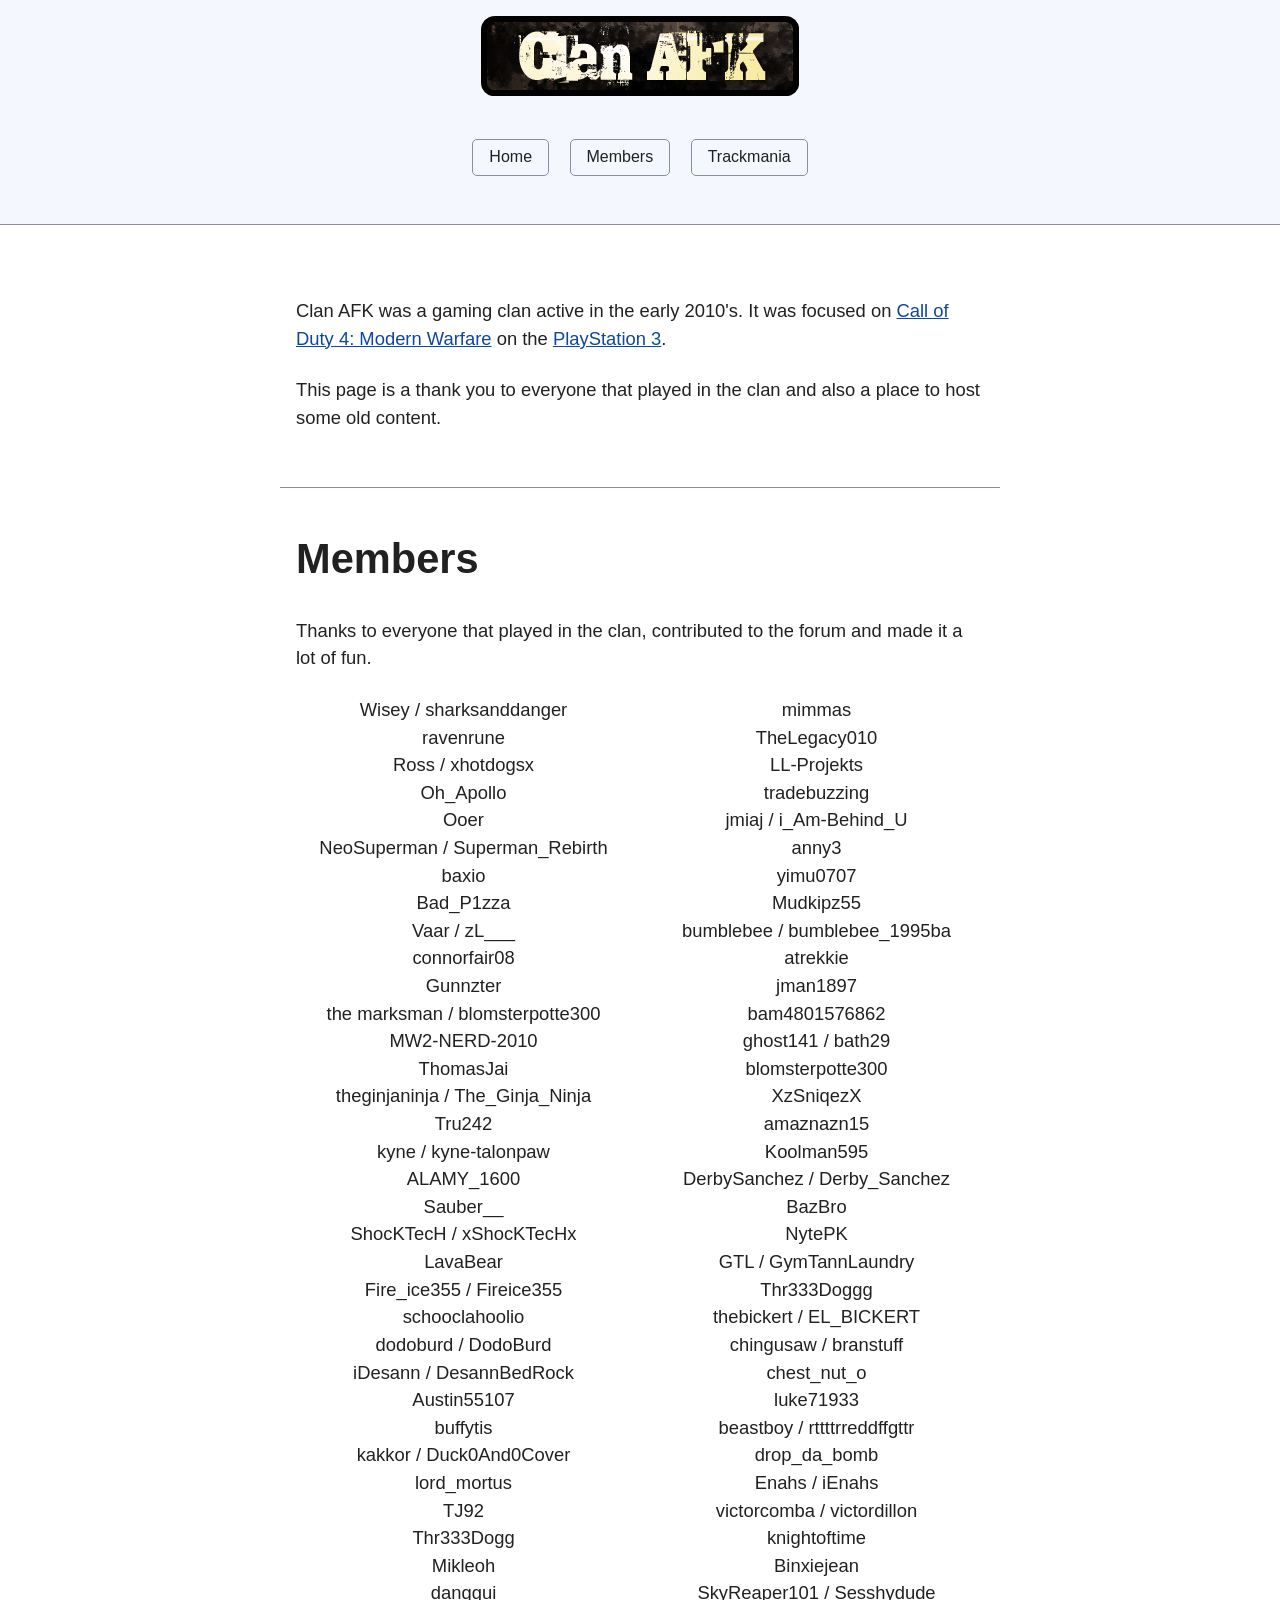
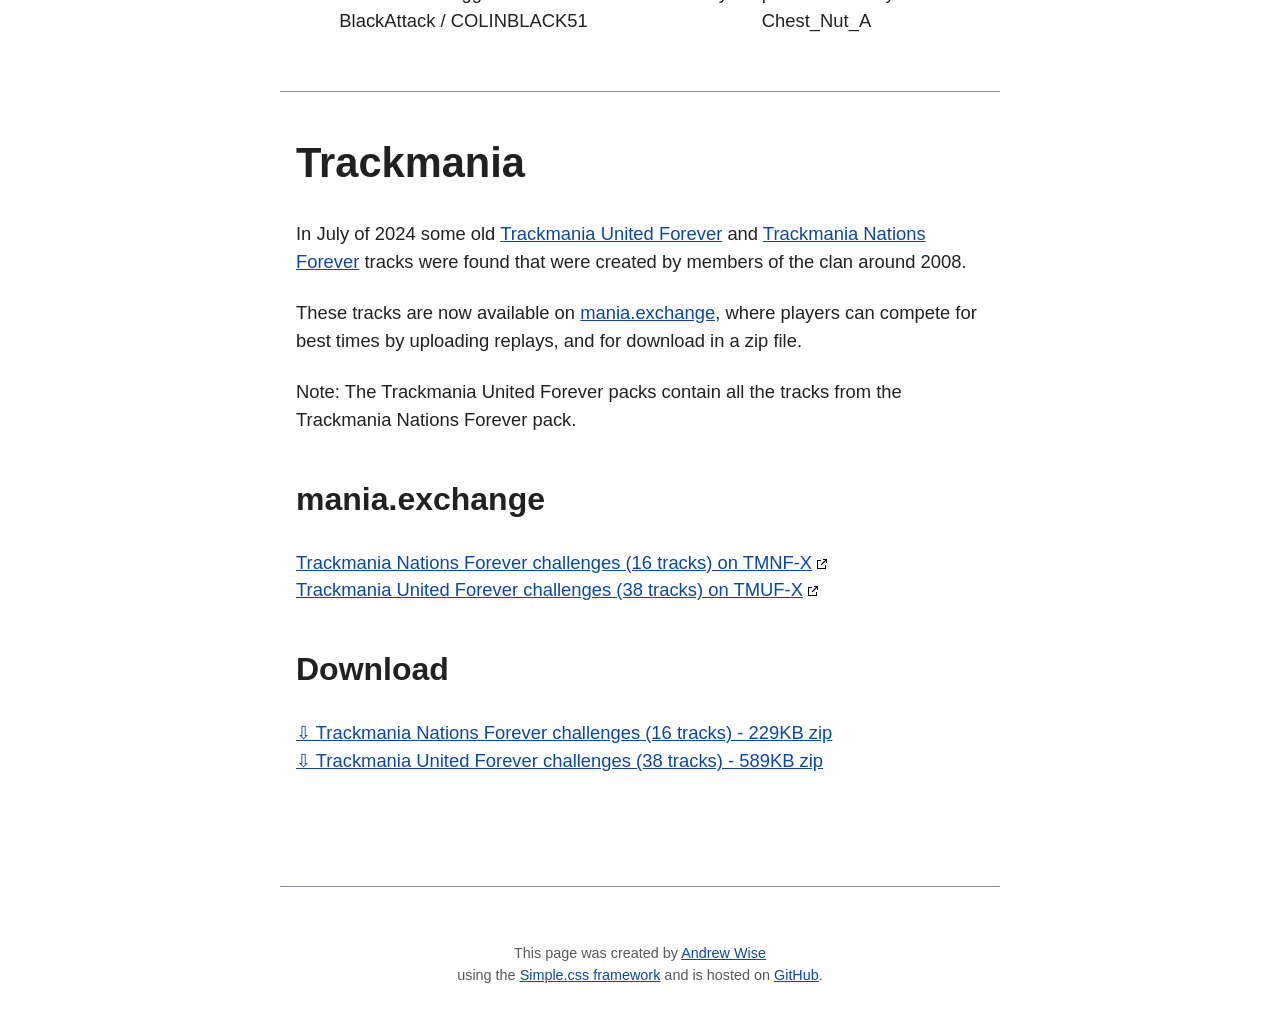
==== index.html @ a9964e9d "Initial commit" ====
<!DOCTYPE html>
<html lang="en">
<head>
  <title>Clan AFK</title>
  <link rel="stylesheet" type="text/css" href="simple.min.css">
  <link rel="icon" type="image/x-icon" href="favicon.ico">
  <style>
    a[target="_blank"]::after {
      content: url([data-uri]);
      margin: 0 3px 0 5px;
    }
  </style>
  <!-- Google tag (gtag.js) -->
  <script async src="https://www.googletagmanager.com/gtag/js?id=G-S73G0G4PP8"></script>
  <script>
    window.dataLayer = window.dataLayer || [];
    function gtag(){dataLayer.push(arguments);}
    gtag('js', new Date());

    gtag('config', 'G-S73G0G4PP8');
  </script>
</head>
<body>
  <header>
    <h1>
      <img src="assets/afkclan_banner-logo.png" alt="Clan AFK">
    </h1>
    <nav>
      <a href="#">Home</a>
      <a href="#members">Members</a>
      <a href="#trackmania">Trackmania</a>
    </nav>
  </header>
  <main>
    <section>
      <p>Clan AFK was a gaming clan active in the early 2010's. It was focused on <a href="https://en.wikipedia.org/wiki/Call_of_Duty_4:_Modern_Warfare">Call of Duty 4: Modern Warfare</a> on the <a href="https://en.wikipedia.org/wiki/PlayStation_3">PlayStation 3</a>.</p>
      <p>This page is a thank you to everyone that played in the clan and also a place to host some old content.</p>
    </section>
    <section id="members">
      <h2>Members</h2>
      <p>Thanks to everyone that played in the clan, contributed to the forum and made it a lot of fun.</p>
      <!-- This list is created from all users with at least one post on the forum. -->
      <p style="text-align: center; column-count: 2;">Wisey / sharksanddanger<br>
        ravenrune<br>
        Ross / xhotdogsx<br>
        Oh_Apollo<br>
        Ooer<br>
        NeoSuperman / Superman_Rebirth<br>
        baxio<br>
        Bad_P1zza<br>
        Vaar / zL___<br>
        connorfair08<br>
        Gunnzter<br>
        the marksman / blomsterpotte300<br>
        MW2-NERD-2010<br>
        ThomasJai<br>
        theginjaninja / The_Ginja_Ninja<br>
        Tru242<br>
        kyne / kyne-talonpaw<br>
        ALAMY_1600<br>
        Sauber__<br>
        ShocKTecH / xShocKTecHx<br>
        LavaBear<br>
        Fire_ice355 / Fireice355<br>
        schooclahoolio<br>
        dodoburd / DodoBurd<br>
        iDesann / DesannBedRock<br>
        Austin55107<br>
        buffytis<br>
        kakkor / Duck0And0Cover<br>
        lord_mortus<br>
        TJ92<br>
        Thr333Dogg<br>
        Mikleoh<br>
        danggui<br>
        BlackAttack / COLINBLACK51<br>
        mimmas<br>
        TheLegacy010<br>
        LL-Projekts<br>
        tradebuzzing<br>
        jmiaj / i_Am-Behind_U<br>
        anny3<br>
        yimu0707<br>
        Mudkipz55<br>
        bumblebee / bumblebee_1995ba
        atrekkie<br>
        jman1897<br>
        bam4801576862<br>
        ghost141 / bath29<br>
        blomsterpotte300<br>
        XzSniqezX<br>
        amaznazn15<br>
        Koolman595<br>
        DerbySanchez / Derby_Sanchez<br>
        BazBro<br>
        NytePK<br>
        GTL / GymTannLaundry<br>
        Thr333Doggg<br>
        thebickert / EL_BICKERT<br>
        chingusaw / branstuff<br>
        chest_nut_o<br>
        luke71933<br>
        beastboy / rttttrreddffgttr<br>
        drop_da_bomb<br>
        Enahs / iEnahs<br>
        victorcomba / victordillon<br>
        knightoftime<br>
        Binxiejean<br>
        SkyReaper101 / Sesshydude<br>
        Chest_Nut_A</p>
    </section>
    <section id="trackmania">
      <h2>Trackmania</h2>
      <p>In July of 2024 some old <a href="https://store.steampowered.com/app/7200/Trackmania_United_Forever/">Trackmania United Forever</a> and <a href="https://store.steampowered.com/app/7200/Trackmania_United_Forever/">Trackmania Nations Forever</a> tracks were found that were created by members of the clan around 2008.</p>
      <p>These tracks are now available on <a href="https://mania.exchange/">mania.exchange</a>, where players can compete for best times by uploading replays, and for download in a zip file.</p>
      <p>Note: The Trackmania United Forever packs contain all the tracks from the Trackmania Nations Forever pack.</p>
      <h3>mania.exchange</h3>
      <p>
        <a href="https://tmnf.exchange/trackpackshow/11627598" target="_blank">Trackmania Nations Forever challenges (16 tracks) on TMNF-X</a><br>
        <a href="https://tmuf.exchange/trackpackshow/6763976" target="_blank">Trackmania United Forever challenges (38 tracks) on TMUF-X</a>
      </p>
      <h3>Download</h3>
      <p>
        <a href="downloads/tmnf-2008-challenges.zip">⇩ Trackmania Nations Forever challenges (16 tracks) - 229KB zip</a><br>
        <a href="downloads/tmuf-2008-challenges.zip">⇩ Trackmania United Forever challenges (38 tracks) - 589KB zip</a>
      </p>
    </section>
  </main>
  <footer>
    <p>This page was created by <a href="https://andrewwise.co.uk">Andrew Wise</a><br> using the <a href="https://simplecss.org/">Simple.css framework</a> and is hosted on <a href="https://github.com/andrewwise/clan-afk">GitHub</a>.</p>
  </footer>
</html>
---- simple.min.css ----
:root,::backdrop{--sans-font:-apple-system,BlinkMacSystemFont,"Avenir Next",Avenir,"Nimbus Sans L",Roboto,"Noto Sans","Segoe UI",Arial,Helvetica,"Helvetica Neue",sans-serif;--mono-font:Consolas,Menlo,Monaco,"Andale Mono","Ubuntu Mono",monospace;--standard-border-radius:5px;--bg:#fff;--accent-bg:#f5f7ff;--text:#212121;--text-light:#585858;--border:#898ea4;--accent:#0d47a1;--accent-hover:#1266e2;--accent-text:var(--bg);--code:#d81b60;--preformatted:#444;--marked:#fd3;--disabled:#efefef}@media (prefers-color-scheme:dark){:root,::backdrop{color-scheme:dark;--bg:#212121;--accent-bg:#2b2b2b;--text:#dcdcdc;--text-light:#ababab;--accent:#ffb300;--accent-hover:#ffe099;--accent-text:var(--bg);--code:#f06292;--preformatted:#ccc;--disabled:#111}img,video{opacity:.8}}*,:before,:after{box-sizing:border-box}textarea,select,input,progress{-webkit-appearance:none;-moz-appearance:none;appearance:none}html{font-family:var(--sans-font);scroll-behavior:smooth}body{color:var(--text);background-color:var(--bg);grid-template-columns:1fr min(45rem,90%) 1fr;margin:0;font-size:1.15rem;line-height:1.5;display:grid}body>*{grid-column:2}body>header{background-color:var(--accent-bg);border-bottom:1px solid var(--border);text-align:center;grid-column:1/-1;padding:0 .5rem 2rem}body>header>:only-child{margin-block-start:2rem}body>header h1{max-width:1200px;margin:1rem auto}body>header p{max-width:40rem;margin:1rem auto}main{padding-top:1.5rem}body>footer{color:var(--text-light);text-align:center;border-top:1px solid var(--border);margin-top:4rem;padding:2rem 1rem 1.5rem;font-size:.9rem}h1{font-size:3rem}h2{margin-top:3rem;font-size:2.6rem}h3{margin-top:3rem;font-size:2rem}h4{font-size:1.44rem}h5{font-size:1.15rem}h6{font-size:.96rem}p{margin:1.5rem 0}p,h1,h2,h3,h4,h5,h6{overflow-wrap:break-word}h1,h2,h3{line-height:1.1}@media only screen and (width<=720px){h1{font-size:2.5rem}h2{font-size:2.1rem}h3{font-size:1.75rem}h4{font-size:1.25rem}}a,a:visited{color:var(--accent)}a:hover{text-decoration:none}button,.button,a.button,input[type=submit],input[type=reset],input[type=button],label[type=button]{border:1px solid var(--accent);background-color:var(--accent);color:var(--accent-text);padding:.5rem .9rem;line-height:normal;text-decoration:none}.button[aria-disabled=true],input:disabled,textarea:disabled,select:disabled,button[disabled]{cursor:not-allowed;background-color:var(--disabled);border-color:var(--disabled);color:var(--text-light)}input[type=range]{padding:0}abbr[title]{cursor:help;text-decoration-line:underline;text-decoration-style:dotted}button:enabled:hover,.button:not([aria-disabled=true]):hover,input[type=submit]:enabled:hover,input[type=reset]:enabled:hover,input[type=button]:enabled:hover,label[type=button]:hover{background-color:var(--accent-hover);border-color:var(--accent-hover);cursor:pointer}.button:focus-visible,button:focus-visible:where(:enabled),input:enabled:focus-visible:where([type=submit],[type=reset],[type=button]){outline:2px solid var(--accent);outline-offset:1px}header>nav{padding:1rem 0 0;font-size:1rem;line-height:2}header>nav ul,header>nav ol{flex-flow:wrap;place-content:space-around center;align-items:center;margin:0;padding:0;list-style-type:none;display:flex}header>nav ul li,header>nav ol li{display:inline-block}header>nav a,header>nav a:visited{border:1px solid var(--border);border-radius:var(--standard-border-radius);color:var(--text);margin:0 .5rem 1rem;padding:.1rem 1rem;text-decoration:none;display:inline-block}header>nav a:hover,header>nav a.current,header>nav a[aria-current=page]{border-color:var(--accent);color:var(--accent);cursor:pointer}@media only screen and (width<=720px){header>nav a{border:none;padding:0;line-height:1;text-decoration:underline}}aside,details,pre,progress{background-color:var(--accent-bg);border:1px solid var(--border);border-radius:var(--standard-border-radius);margin-bottom:1rem}aside{float:right;width:30%;margin-inline-start:15px;padding:0 15px;font-size:1rem}[dir=rtl] aside{float:left}@media only screen and (width<=720px){aside{float:none;width:100%;margin-inline-start:0}}article,fieldset,dialog{border:1px solid var(--border);border-radius:var(--standard-border-radius);margin-bottom:1rem;padding:1rem}article h2:first-child,section h2:first-child,article h3:first-child,section h3:first-child{margin-top:1rem}section{border-top:1px solid var(--border);border-bottom:1px solid var(--border);margin:3rem 0;padding:2rem 1rem}section+section,section:first-child{border-top:0;padding-top:0}section+section{margin-top:0}section:last-child{border-bottom:0;padding-bottom:0}details{padding:.7rem 1rem}summary{cursor:pointer;word-break:break-all;margin:-.7rem -1rem;padding:.7rem 1rem;font-weight:700}details[open]>summary+*{margin-top:0}details[open]>summary{margin-bottom:.5rem}details[open]>:last-child{margin-bottom:0}table{border-collapse:collapse;margin:1.5rem 0}figure>table{width:max-content;margin:0}td,th{border:1px solid var(--border);text-align:start;padding:.5rem}th{background-color:var(--accent-bg);font-weight:700}tr:nth-child(2n){background-color:var(--accent-bg)}table caption{margin-bottom:.5rem;font-weight:700}textarea,select,input,button,.button{font-size:inherit;border-radius:var(--standard-border-radius);box-shadow:none;max-width:100%;margin-bottom:.5rem;padding:.5rem;font-family:inherit;display:inline-block}textarea,select,input{color:var(--text);background-color:var(--bg);border:1px solid var(--border)}label{display:block}textarea:not([cols]){width:100%}select:not([multiple]){background-image:linear-gradient(45deg,transparent 49%,var(--text)51%),linear-gradient(135deg,var(--text)51%,transparent 49%);background-position:calc(100% - 15px),calc(100% - 10px);background-repeat:no-repeat;background-size:5px 5px,5px 5px;padding-inline-end:25px}[dir=rtl] select:not([multiple]){background-position:10px,15px}input[type=checkbox],input[type=radio]{vertical-align:middle;width:min-content;position:relative}input[type=checkbox]+label,input[type=radio]+label{display:inline-block}input[type=radio]{border-radius:100%}input[type=checkbox]:checked,input[type=radio]:checked{background-color:var(--accent)}input[type=checkbox]:checked:after{content:" ";border-right:solid var(--bg).08em;border-bottom:solid var(--bg).08em;background-color:#0000;border-radius:0;width:.18em;height:.32em;font-size:1.8em;position:absolute;top:.05em;left:.17em;transform:rotate(45deg)}input[type=radio]:checked:after{content:" ";background-color:var(--bg);border-radius:100%;width:.25em;height:.25em;font-size:32px;position:absolute;top:.125em;left:.125em}@media only screen and (width<=720px){textarea,select,input{width:100%}}input[type=color]{height:2.5rem;padding:.2rem}input[type=file]{border:0}hr{background:var(--border);border:none;height:1px;margin:1rem auto}mark{border-radius:var(--standard-border-radius);background-color:var(--marked);color:#000;padding:2px 5px}mark a{color:#0d47a1}img,video{border-radius:var(--standard-border-radius);max-width:100%;height:auto}figure{margin:0;display:block;overflow-x:auto}figure>img,figure>picture>img{margin-inline:auto;display:block}figcaption{text-align:center;color:var(--text-light);margin-block:1rem;font-size:.9rem}blockquote{border-inline-start:.35rem solid var(--accent);color:var(--text-light);margin-block:2rem;margin-inline:2rem 0;padding:.4rem .8rem;font-style:italic}cite{color:var(--text-light);font-size:.9rem;font-style:normal}dt{color:var(--text-light)}code,pre,pre span,kbd,samp{font-family:var(--mono-font);color:var(--code)}kbd{color:var(--preformatted);border:1px solid var(--preformatted);border-bottom:3px solid var(--preformatted);border-radius:var(--standard-border-radius);padding:.1rem .4rem}pre{color:var(--preformatted);max-width:100%;padding:1rem 1.4rem;overflow:auto}pre code{color:var(--preformatted);background:0 0;margin:0;padding:0}progress{width:100%}progress:indeterminate{background-color:var(--accent-bg)}progress::-webkit-progress-bar{border-radius:var(--standard-border-radius);background-color:var(--accent-bg)}progress::-webkit-progress-value{border-radius:var(--standard-border-radius);background-color:var(--accent)}progress::-moz-progress-bar{border-radius:var(--standard-border-radius);background-color:var(--accent);transition-property:width;transition-duration:.3s}progress:indeterminate::-moz-progress-bar{background-color:var(--accent-bg)}dialog{max-width:40rem;margin:auto}dialog::backdrop{background-color:var(--bg);opacity:.8}@media only screen and (width<=720px){dialog{max-width:100%;margin:auto 1em}}sup,sub{vertical-align:baseline;position:relative}sup{top:-.4em}sub{top:.3em}.notice{background:var(--accent-bg);border:2px solid var(--border);border-radius:var(--standard-border-radius);margin:2rem 0;padding:1.5rem}
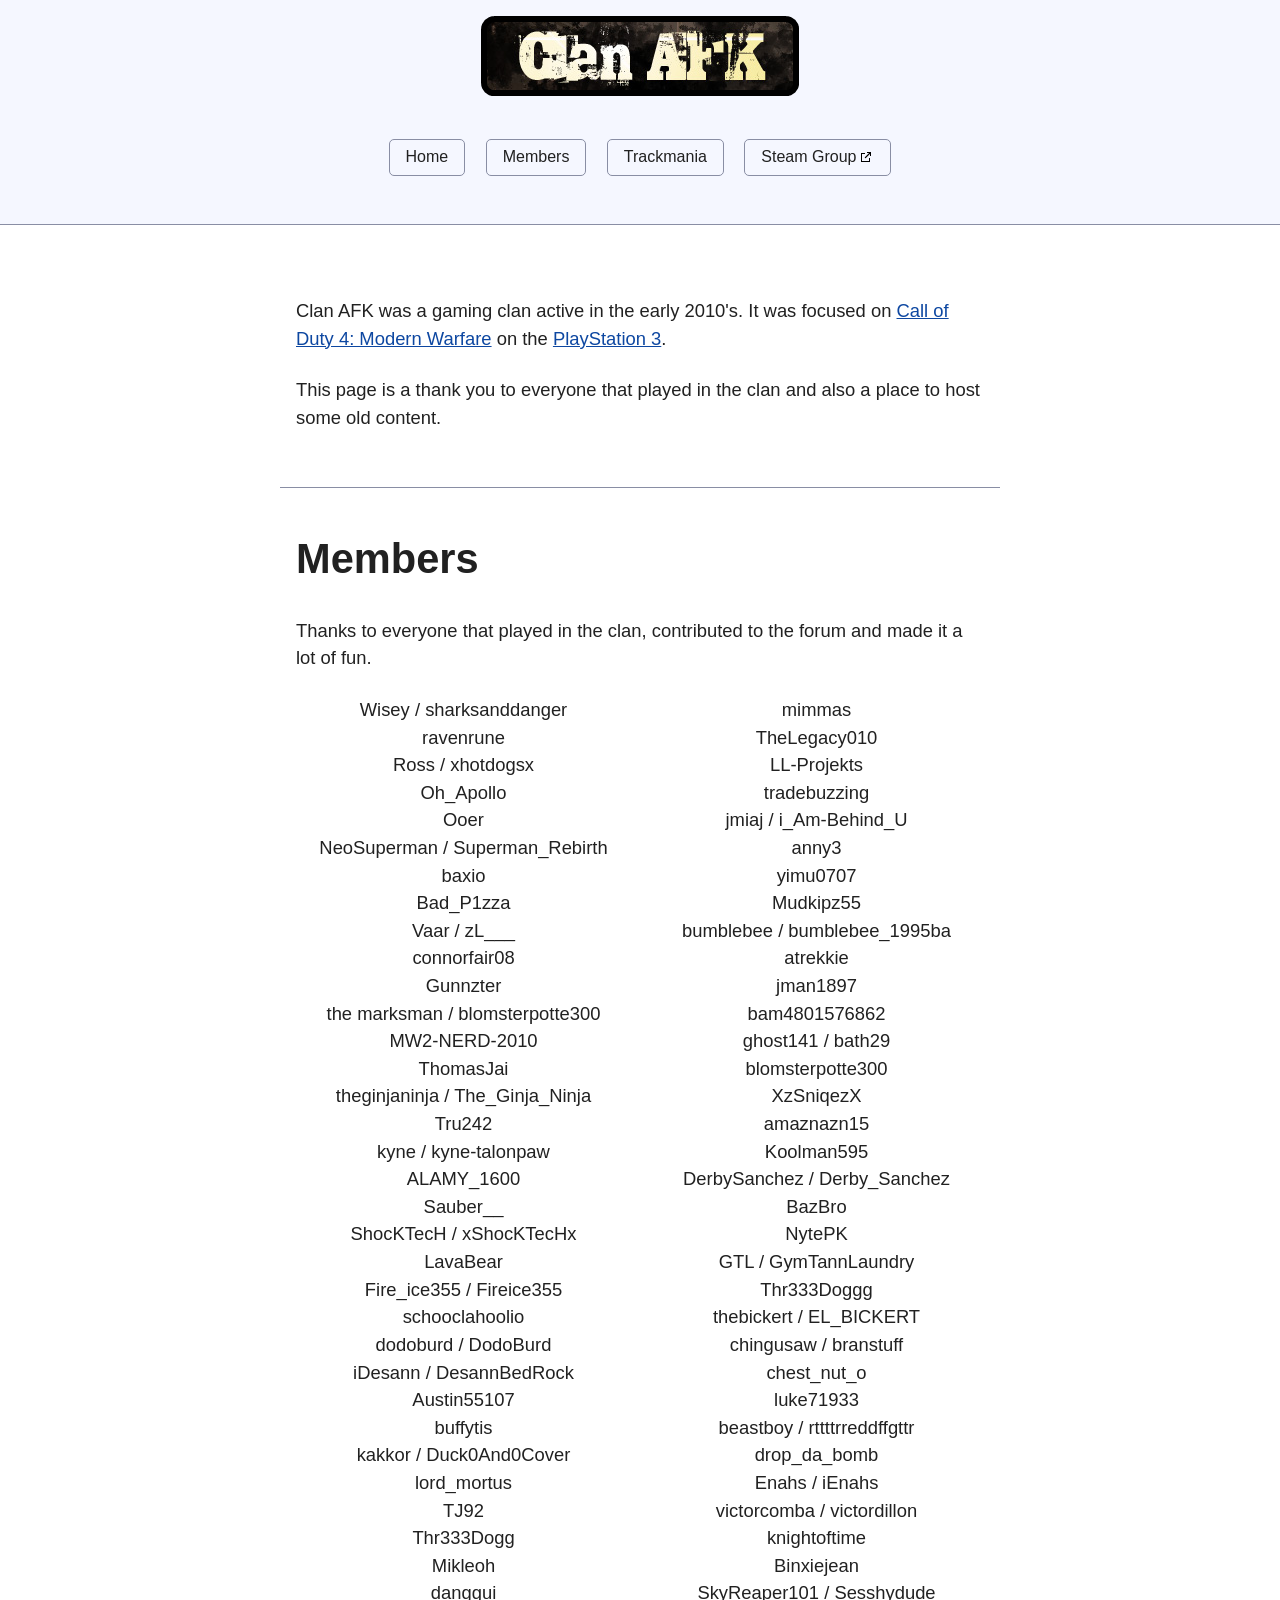
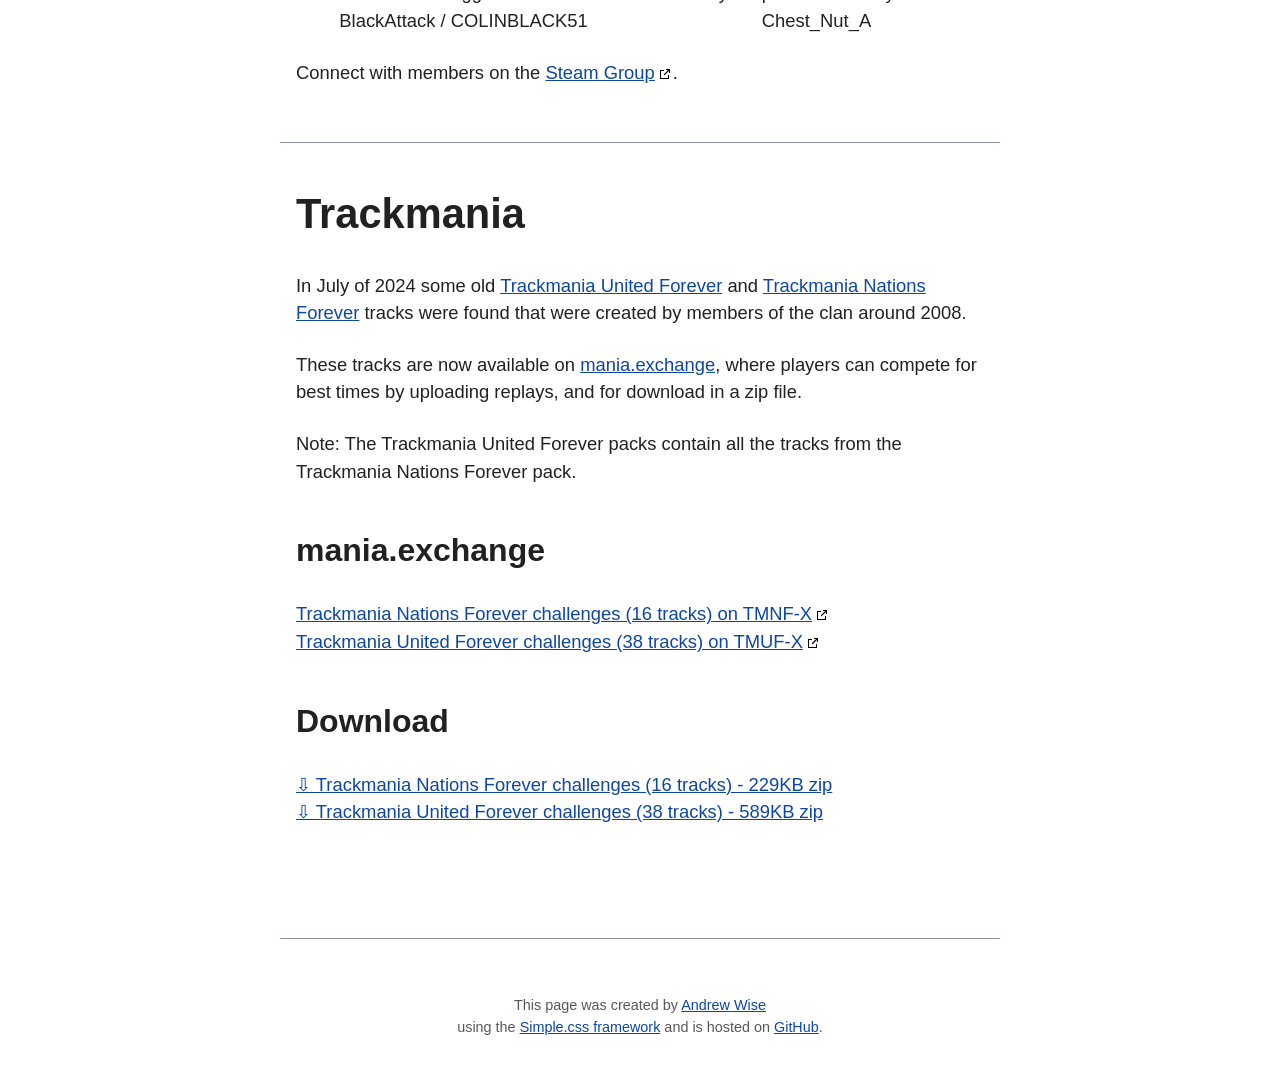
==== commit 01123217: "Steam Group link added" ====
--- a/index.html
+++ b/index.html
@@ -29,6 +29,7 @@
       <a href="#">Home</a>
       <a href="#members">Members</a>
       <a href="#trackmania">Trackmania</a>
+      <a href="https://steamcommunity.com/groups/clan-afk-com" target="_blank">Steam Group</a>
     </nav>
   </header>
   <main>
@@ -108,6 +109,7 @@
         Binxiejean<br>
         SkyReaper101 / Sesshydude<br>
         Chest_Nut_A</p>
+      <p>Connect with members on the <a href="https://steamcommunity.com/groups/clan-afk-com" target="_blank">Steam Group</a>.</p>
     </section>
     <section id="trackmania">
       <h2>Trackmania</h2>
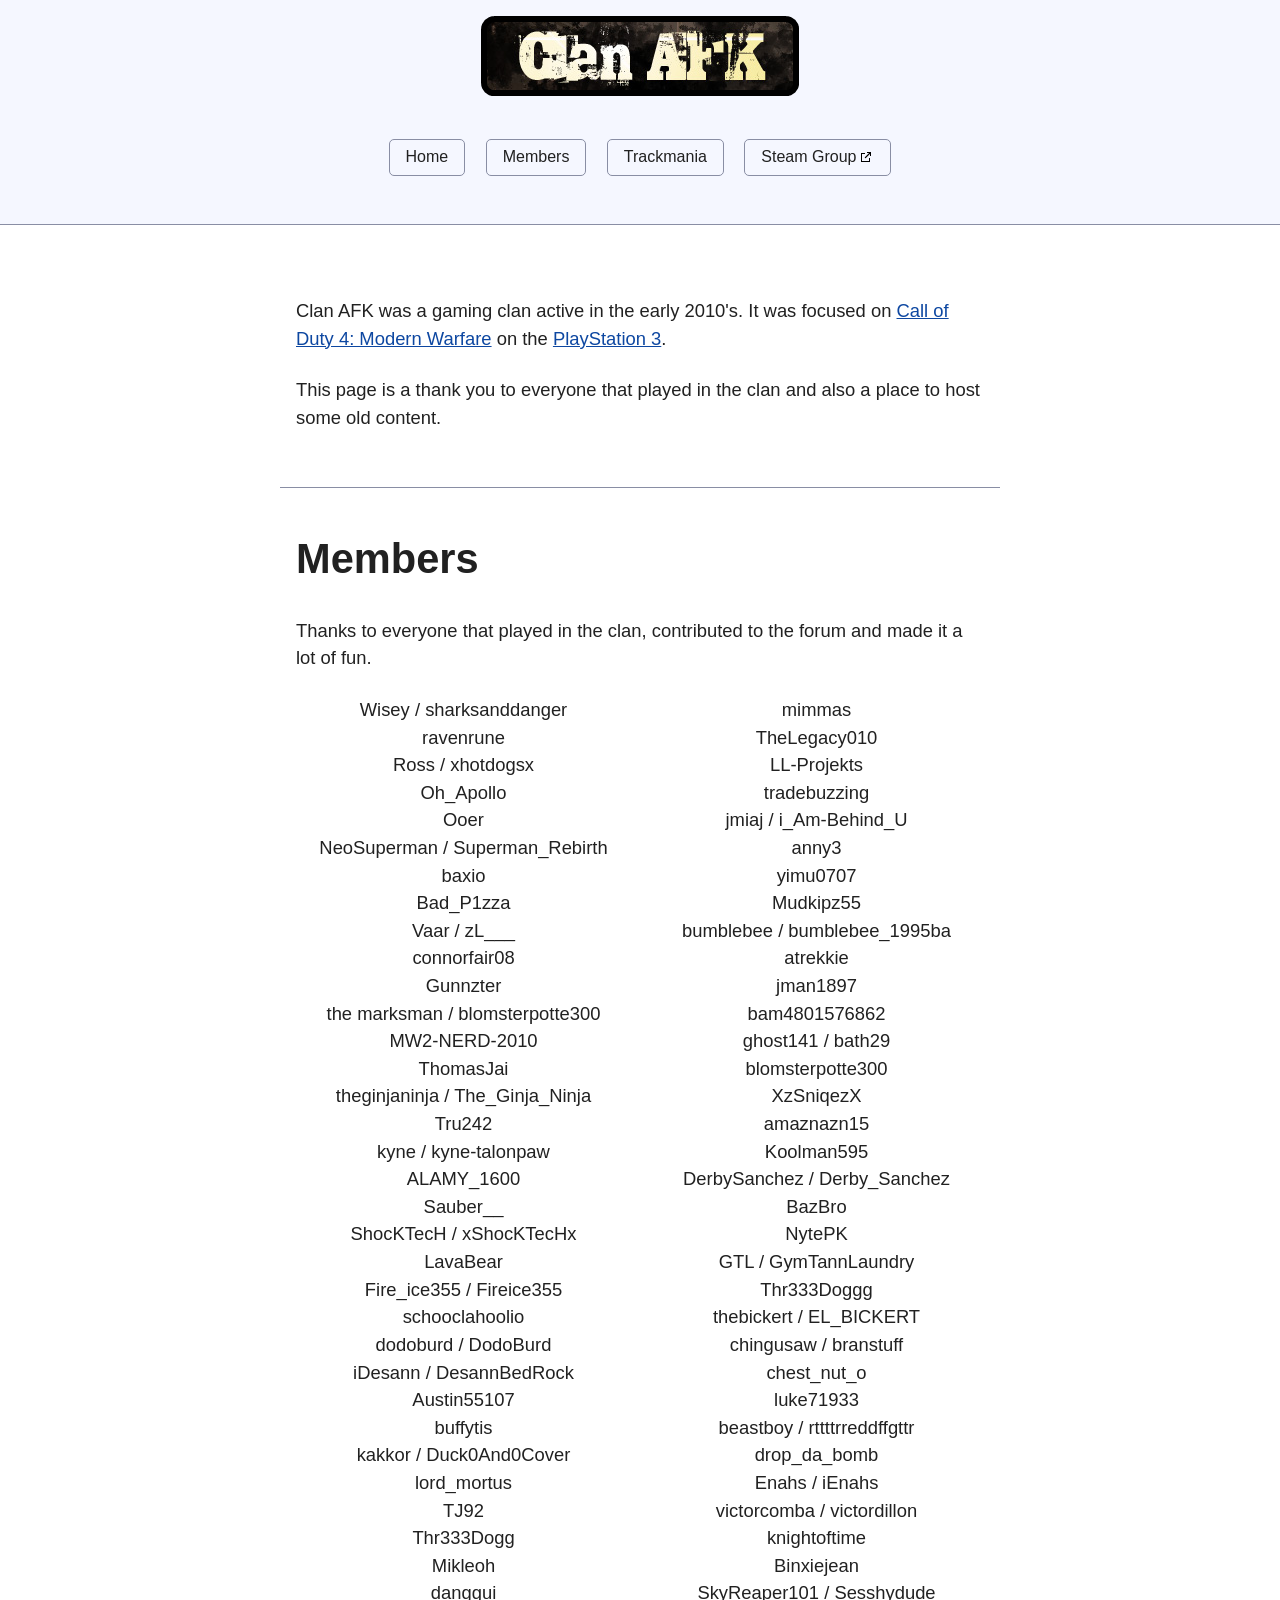
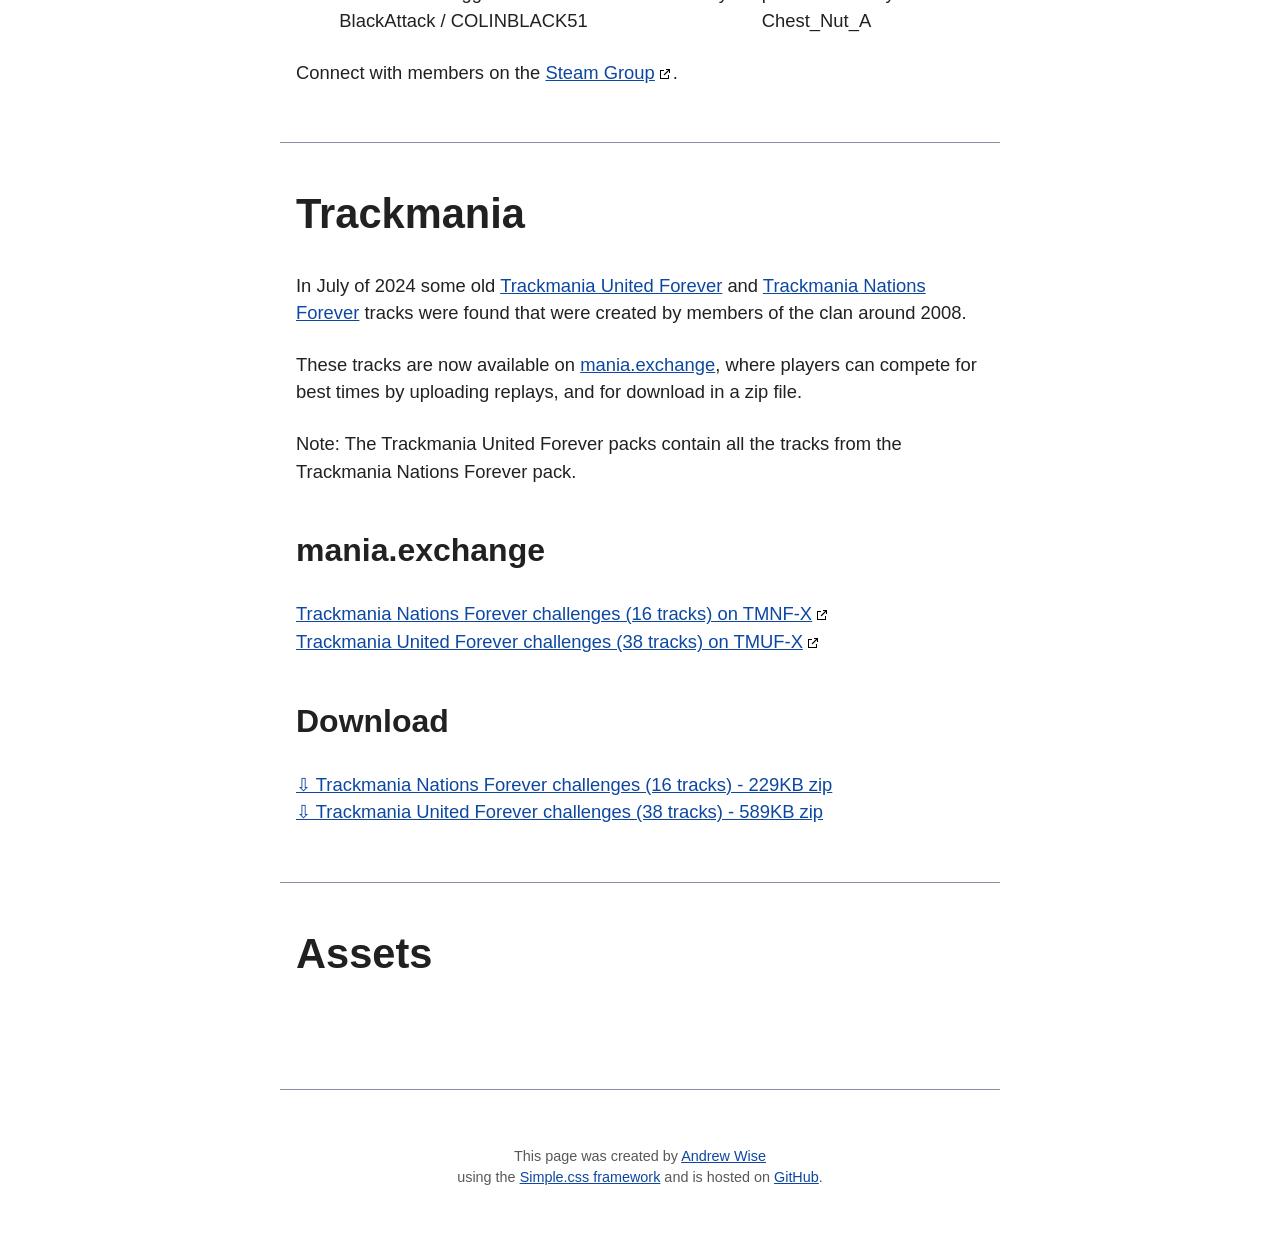
==== commit d64f1678: "Assets and asset list added" ====
--- a/index.html
+++ b/index.html
@@ -127,6 +127,25 @@
         <a href="downloads/tmuf-2008-challenges.zip">⇩ Trackmania United Forever challenges (38 tracks) - 589KB zip</a>
       </p>
     </section>
+    <section id="assets">
+      <h2>Assets</h2>
+      <div id="asset-list"></div>
+      <script>
+        /* Fetch assets from GitHub API and display in a list. Source: https://stackoverflow.com/a/53218452 */
+        (async () => {
+          const response = await fetch('https://api.github.com/repos/andrewwise/clan-afk/contents/assets/');
+          const data = await response.json();
+          let htmlString = '<ul>';
+          
+          for (let file of data) {
+            htmlString += `<li><a href="${file.path}" target="_blank">${file.name}</a></li>`;
+          }
+  
+          htmlString += '</ul>';
+          document.getElementById('asset-list').innerHTML = htmlString;
+        })()
+      </script>
+    </section>
   </main>
   <footer>
     <p>This page was created by <a href="https://andrewwise.co.uk">Andrew Wise</a><br> using the <a href="https://simplecss.org/">Simple.css framework</a> and is hosted on <a href="https://github.com/andrewwise/clan-afk">GitHub</a>.</p>
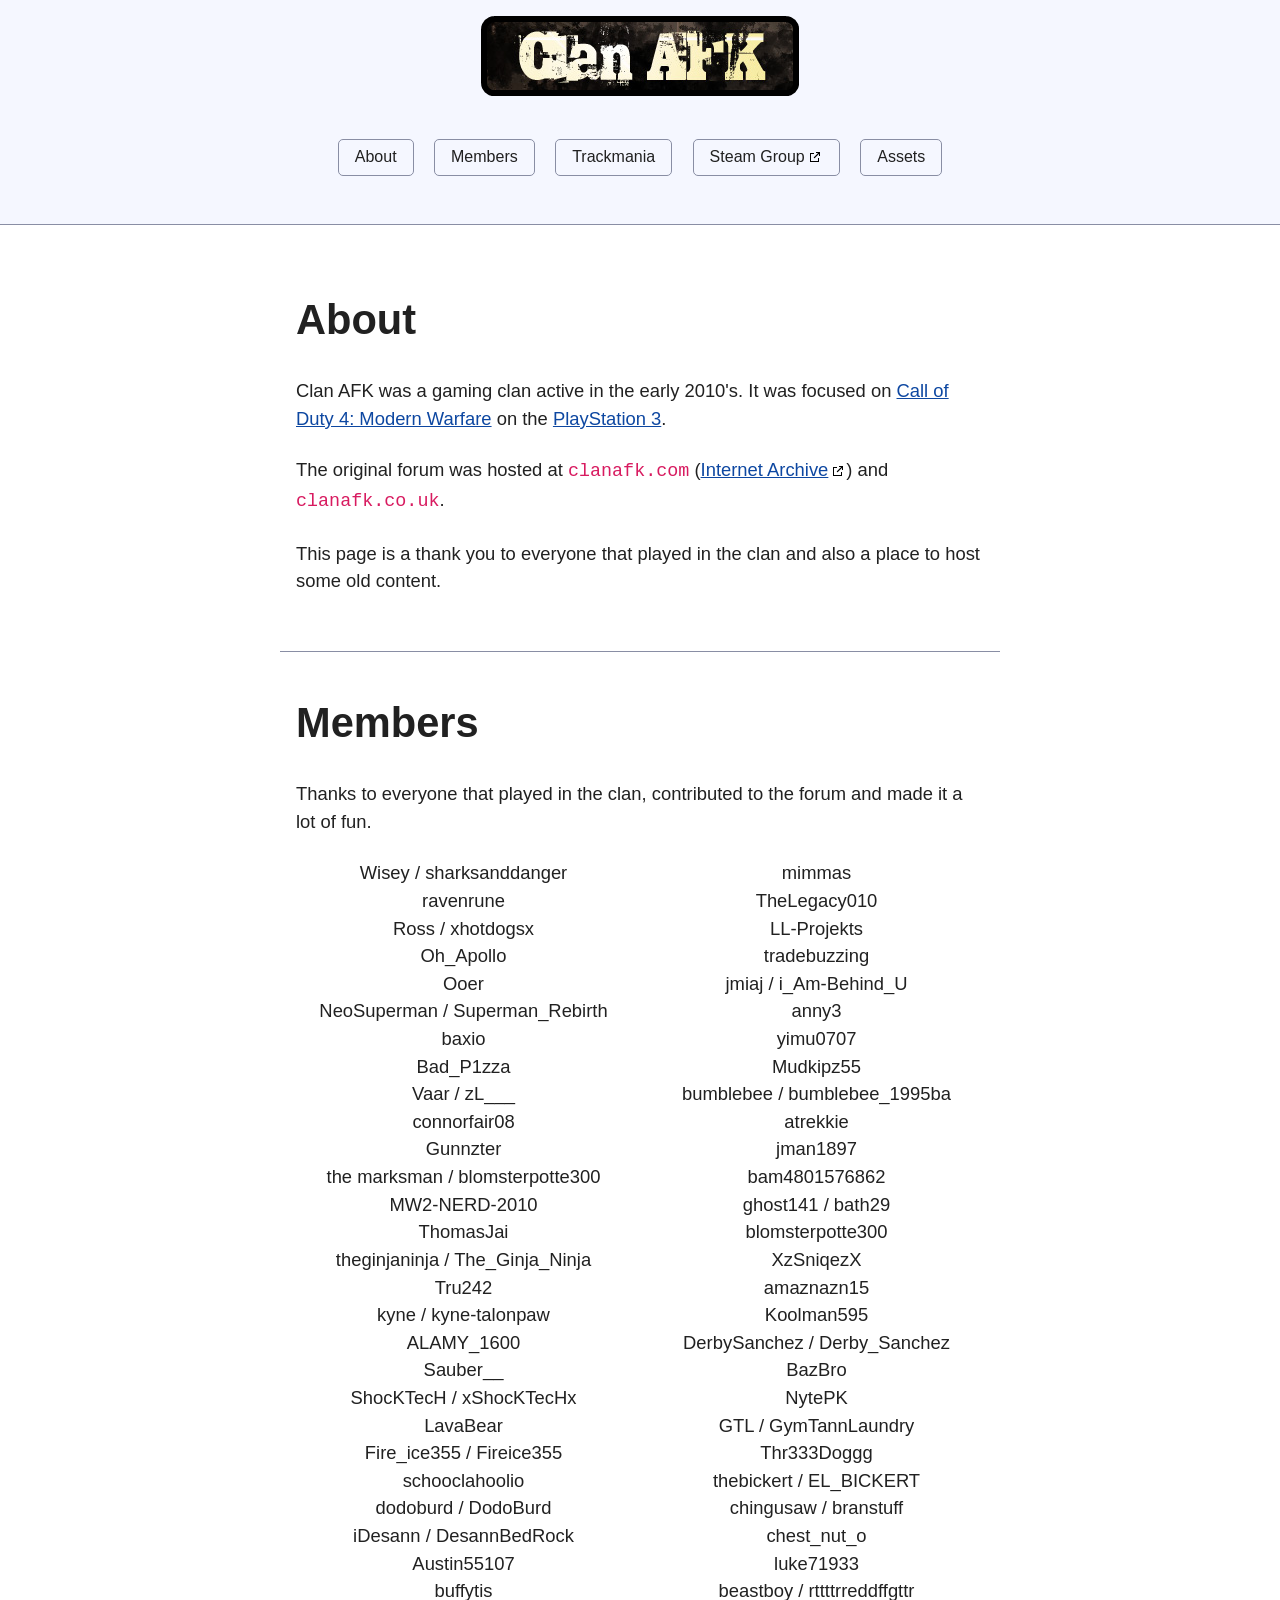
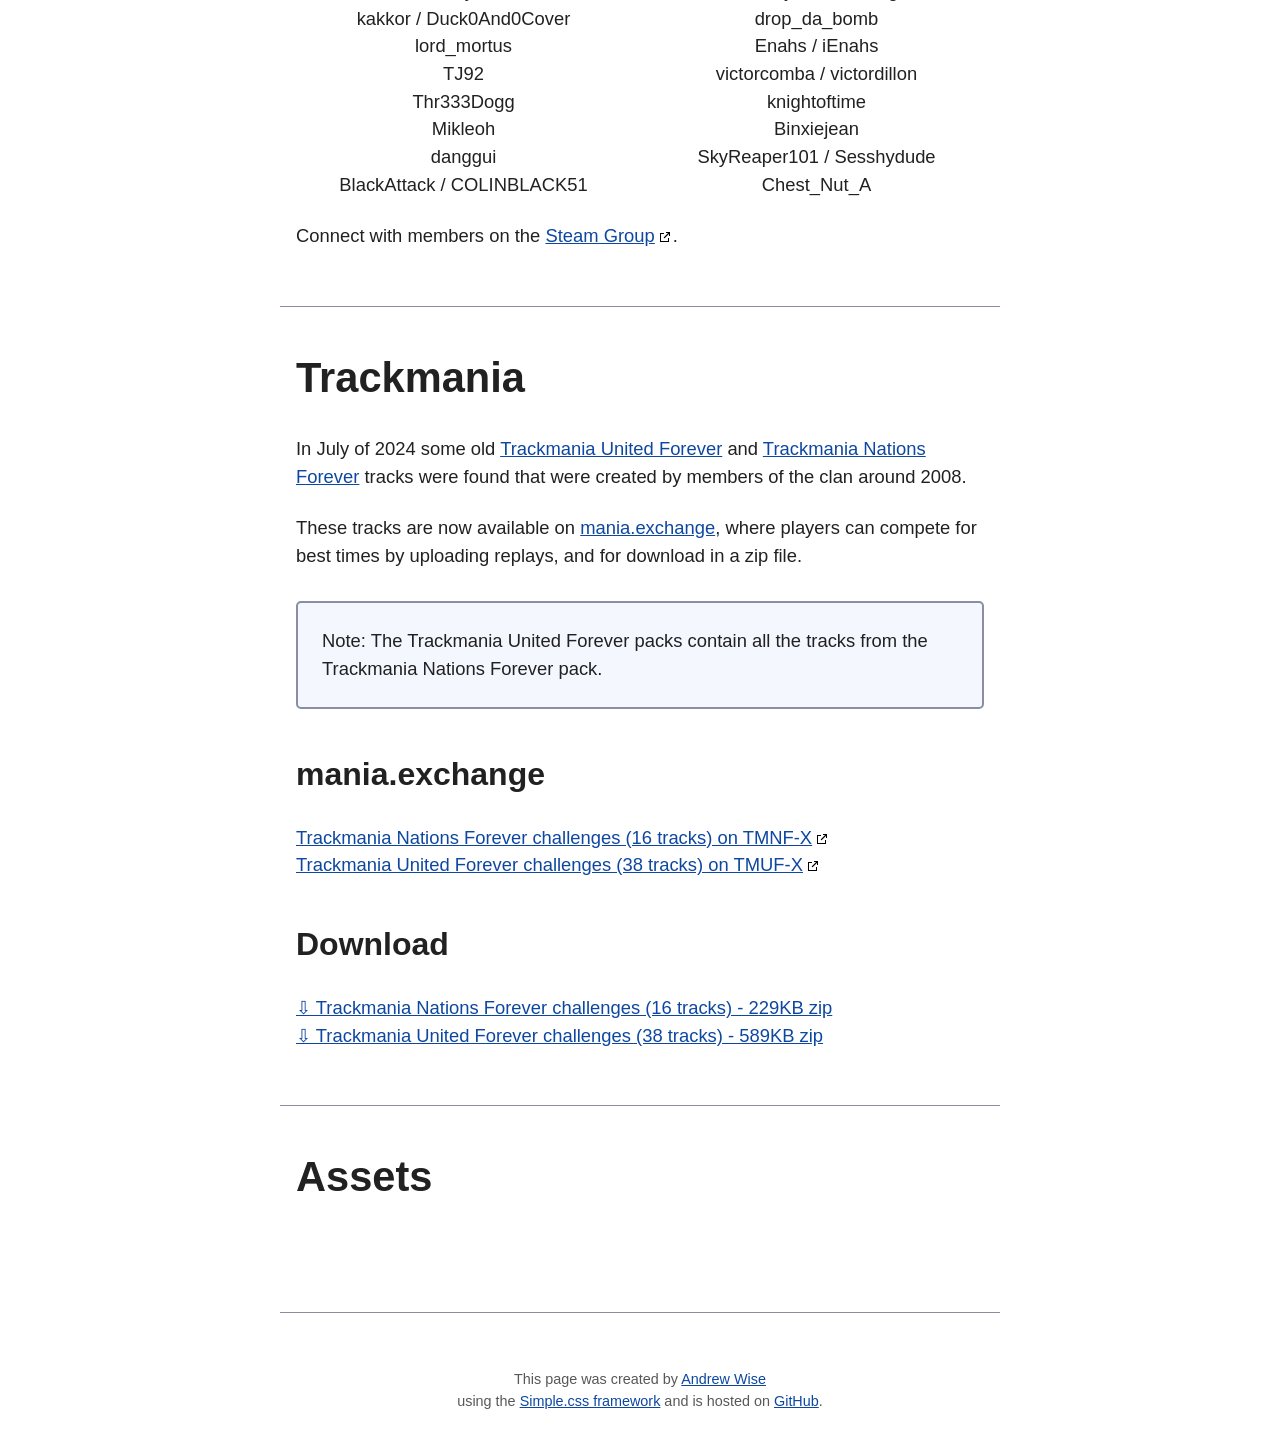
==== commit cd658e44: "Fix viewport and update content" ====
--- a/index.html
+++ b/index.html
@@ -1,7 +1,11 @@
 <!DOCTYPE html>
 <html lang="en">
 <head>
+  <meta charset="utf-8">
+  <meta http-equiv="X-UA-Compatible" content="IE=edge">
+  <meta name="viewport" content="width=device-width, initial-scale=1.0">
   <title>Clan AFK</title>
+  <meta name="description" content="Clan AFK was a gaming clan active in the early 2010's, that focused on Call of Duty 4: Modern Warfare on the PlayStation 3." />
   <link rel="stylesheet" type="text/css" href="simple.min.css">
   <link rel="icon" type="image/x-icon" href="favicon.ico">
   <style>
@@ -23,18 +27,21 @@
 <body>
   <header>
     <h1>
-      <img src="assets/afkclan_banner-logo.png" alt="Clan AFK">
+      <img src="assets/afkclan_banner-logo.png" alt="Clan AFK" height="80" width="318">
     </h1>
     <nav>
-      <a href="#">Home</a>
+      <a href="#about">About</a>
       <a href="#members">Members</a>
       <a href="#trackmania">Trackmania</a>
       <a href="https://steamcommunity.com/groups/clan-afk-com" target="_blank">Steam Group</a>
+      <a href="#assets">Assets</a>
     </nav>
   </header>
   <main>
-    <section>
+    <section id="about">
+      <h2>About</h2>
       <p>Clan AFK was a gaming clan active in the early 2010's. It was focused on <a href="https://en.wikipedia.org/wiki/Call_of_Duty_4:_Modern_Warfare">Call of Duty 4: Modern Warfare</a> on the <a href="https://en.wikipedia.org/wiki/PlayStation_3">PlayStation 3</a>.</p>
+      <p>The original forum was hosted at <code>clanafk.com</code> (<a href="https://web.archive.org/web/20111001000000*/clanafk.com" target="_blank">Internet Archive</a>) and <code>clanafk.co.uk</code>.</p>
       <p>This page is a thank you to everyone that played in the clan and also a place to host some old content.</p>
     </section>
     <section id="members">
@@ -115,7 +122,7 @@
       <h2>Trackmania</h2>
       <p>In July of 2024 some old <a href="https://store.steampowered.com/app/7200/Trackmania_United_Forever/">Trackmania United Forever</a> and <a href="https://store.steampowered.com/app/7200/Trackmania_United_Forever/">Trackmania Nations Forever</a> tracks were found that were created by members of the clan around 2008.</p>
       <p>These tracks are now available on <a href="https://mania.exchange/">mania.exchange</a>, where players can compete for best times by uploading replays, and for download in a zip file.</p>
-      <p>Note: The Trackmania United Forever packs contain all the tracks from the Trackmania Nations Forever pack.</p>
+      <p class="notice">Note: The Trackmania United Forever packs contain all the tracks from the Trackmania Nations Forever pack.</p>
       <h3>mania.exchange</h3>
       <p>
         <a href="https://tmnf.exchange/trackpackshow/11627598" target="_blank">Trackmania Nations Forever challenges (16 tracks) on TMNF-X</a><br>
--- a/simple.min.css
+++ b/simple.min.css
@@ -1 +1 @@
-:root,::backdrop{--sans-font:-apple-system,BlinkMacSystemFont,"Avenir Next",Avenir,"Nimbus Sans L",Roboto,"Noto Sans","Segoe UI",Arial,Helvetica,"Helvetica Neue",sans-serif;--mono-font:Consolas,Menlo,Monaco,"Andale Mono","Ubuntu Mono",monospace;--standard-border-radius:5px;--bg:#fff;--accent-bg:#f5f7ff;--text:#212121;--text-light:#585858;--border:#898ea4;--accent:#0d47a1;--accent-hover:#1266e2;--accent-text:var(--bg);--code:#d81b60;--preformatted:#444;--marked:#fd3;--disabled:#efefef}@media (prefers-color-scheme:dark){:root,::backdrop{color-scheme:dark;--bg:#212121;--accent-bg:#2b2b2b;--text:#dcdcdc;--text-light:#ababab;--accent:#ffb300;--accent-hover:#ffe099;--accent-text:var(--bg);--code:#f06292;--preformatted:#ccc;--disabled:#111}img,video{opacity:.8}}*,:before,:after{box-sizing:border-box}textarea,select,input,progress{-webkit-appearance:none;-moz-appearance:none;appearance:none}html{font-family:var(--sans-font);scroll-behavior:smooth}body{color:var(--text);background-color:var(--bg);grid-template-columns:1fr min(45rem,90%) 1fr;margin:0;font-size:1.15rem;line-height:1.5;display:grid}body>*{grid-column:2}body>header{background-color:var(--accent-bg);border-bottom:1px solid var(--border);text-align:center;grid-column:1/-1;padding:0 .5rem 2rem}body>header>:only-child{margin-block-start:2rem}body>header h1{max-width:1200px;margin:1rem auto}body>header p{max-width:40rem;margin:1rem auto}main{padding-top:1.5rem}body>footer{color:var(--text-light);text-align:center;border-top:1px solid var(--border);margin-top:4rem;padding:2rem 1rem 1.5rem;font-size:.9rem}h1{font-size:3rem}h2{margin-top:3rem;font-size:2.6rem}h3{margin-top:3rem;font-size:2rem}h4{font-size:1.44rem}h5{font-size:1.15rem}h6{font-size:.96rem}p{margin:1.5rem 0}p,h1,h2,h3,h4,h5,h6{overflow-wrap:break-word}h1,h2,h3{line-height:1.1}@media only screen and (width<=720px){h1{font-size:2.5rem}h2{font-size:2.1rem}h3{font-size:1.75rem}h4{font-size:1.25rem}}a,a:visited{color:var(--accent)}a:hover{text-decoration:none}button,.button,a.button,input[type=submit],input[type=reset],input[type=button],label[type=button]{border:1px solid var(--accent);background-color:var(--accent);color:var(--accent-text);padding:.5rem .9rem;line-height:normal;text-decoration:none}.button[aria-disabled=true],input:disabled,textarea:disabled,select:disabled,button[disabled]{cursor:not-allowed;background-color:var(--disabled);border-color:var(--disabled);color:var(--text-light)}input[type=range]{padding:0}abbr[title]{cursor:help;text-decoration-line:underline;text-decoration-style:dotted}button:enabled:hover,.button:not([aria-disabled=true]):hover,input[type=submit]:enabled:hover,input[type=reset]:enabled:hover,input[type=button]:enabled:hover,label[type=button]:hover{background-color:var(--accent-hover);border-color:var(--accent-hover);cursor:pointer}.button:focus-visible,button:focus-visible:where(:enabled),input:enabled:focus-visible:where([type=submit],[type=reset],[type=button]){outline:2px solid var(--accent);outline-offset:1px}header>nav{padding:1rem 0 0;font-size:1rem;line-height:2}header>nav ul,header>nav ol{flex-flow:wrap;place-content:space-around center;align-items:center;margin:0;padding:0;list-style-type:none;display:flex}header>nav ul li,header>nav ol li{display:inline-block}header>nav a,header>nav a:visited{border:1px solid var(--border);border-radius:var(--standard-border-radius);color:var(--text);margin:0 .5rem 1rem;padding:.1rem 1rem;text-decoration:none;display:inline-block}header>nav a:hover,header>nav a.current,header>nav a[aria-current=page]{border-color:var(--accent);color:var(--accent);cursor:pointer}@media only screen and (width<=720px){header>nav a{border:none;padding:0;line-height:1;text-decoration:underline}}aside,details,pre,progress{background-color:var(--accent-bg);border:1px solid var(--border);border-radius:var(--standard-border-radius);margin-bottom:1rem}aside{float:right;width:30%;margin-inline-start:15px;padding:0 15px;font-size:1rem}[dir=rtl] aside{float:left}@media only screen and (width<=720px){aside{float:none;width:100%;margin-inline-start:0}}article,fieldset,dialog{border:1px solid var(--border);border-radius:var(--standard-border-radius);margin-bottom:1rem;padding:1rem}article h2:first-child,section h2:first-child,article h3:first-child,section h3:first-child{margin-top:1rem}section{border-top:1px solid var(--border);border-bottom:1px solid var(--border);margin:3rem 0;padding:2rem 1rem}section+section,section:first-child{border-top:0;padding-top:0}section+section{margin-top:0}section:last-child{border-bottom:0;padding-bottom:0}details{padding:.7rem 1rem}summary{cursor:pointer;word-break:break-all;margin:-.7rem -1rem;padding:.7rem 1rem;font-weight:700}details[open]>summary+*{margin-top:0}details[open]>summary{margin-bottom:.5rem}details[open]>:last-child{margin-bottom:0}table{border-collapse:collapse;margin:1.5rem 0}figure>table{width:max-content;margin:0}td,th{border:1px solid var(--border);text-align:start;padding:.5rem}th{background-color:var(--accent-bg);font-weight:700}tr:nth-child(2n){background-color:var(--accent-bg)}table caption{margin-bottom:.5rem;font-weight:700}textarea,select,input,button,.button{font-size:inherit;border-radius:var(--standard-border-radius);box-shadow:none;max-width:100%;margin-bottom:.5rem;padding:.5rem;font-family:inherit;display:inline-block}textarea,select,input{color:var(--text);background-color:var(--bg);border:1px solid var(--border)}label{display:block}textarea:not([cols]){width:100%}select:not([multiple]){background-image:linear-gradient(45deg,transparent 49%,var(--text)51%),linear-gradient(135deg,var(--text)51%,transparent 49%);background-position:calc(100% - 15px),calc(100% - 10px);background-repeat:no-repeat;background-size:5px 5px,5px 5px;padding-inline-end:25px}[dir=rtl] select:not([multiple]){background-position:10px,15px}input[type=checkbox],input[type=radio]{vertical-align:middle;width:min-content;position:relative}input[type=checkbox]+label,input[type=radio]+label{display:inline-block}input[type=radio]{border-radius:100%}input[type=checkbox]:checked,input[type=radio]:checked{background-color:var(--accent)}input[type=checkbox]:checked:after{content:" ";border-right:solid var(--bg).08em;border-bottom:solid var(--bg).08em;background-color:#0000;border-radius:0;width:.18em;height:.32em;font-size:1.8em;position:absolute;top:.05em;left:.17em;transform:rotate(45deg)}input[type=radio]:checked:after{content:" ";background-color:var(--bg);border-radius:100%;width:.25em;height:.25em;font-size:32px;position:absolute;top:.125em;left:.125em}@media only screen and (width<=720px){textarea,select,input{width:100%}}input[type=color]{height:2.5rem;padding:.2rem}input[type=file]{border:0}hr{background:var(--border);border:none;height:1px;margin:1rem auto}mark{border-radius:var(--standard-border-radius);background-color:var(--marked);color:#000;padding:2px 5px}mark a{color:#0d47a1}img,video{border-radius:var(--standard-border-radius);max-width:100%;height:auto}figure{margin:0;display:block;overflow-x:auto}figure>img,figure>picture>img{margin-inline:auto;display:block}figcaption{text-align:center;color:var(--text-light);margin-block:1rem;font-size:.9rem}blockquote{border-inline-start:.35rem solid var(--accent);color:var(--text-light);margin-block:2rem;margin-inline:2rem 0;padding:.4rem .8rem;font-style:italic}cite{color:var(--text-light);font-size:.9rem;font-style:normal}dt{color:var(--text-light)}code,pre,pre span,kbd,samp{font-family:var(--mono-font);color:var(--code)}kbd{color:var(--preformatted);border:1px solid var(--preformatted);border-bottom:3px solid var(--preformatted);border-radius:var(--standard-border-radius);padding:.1rem .4rem}pre{color:var(--preformatted);max-width:100%;padding:1rem 1.4rem;overflow:auto}pre code{color:var(--preformatted);background:0 0;margin:0;padding:0}progress{width:100%}progress:indeterminate{background-color:var(--accent-bg)}progress::-webkit-progress-bar{border-radius:var(--standard-border-radius);background-color:var(--accent-bg)}progress::-webkit-progress-value{border-radius:var(--standard-border-radius);background-color:var(--accent)}progress::-moz-progress-bar{border-radius:var(--standard-border-radius);background-color:var(--accent);transition-property:width;transition-duration:.3s}progress:indeterminate::-moz-progress-bar{background-color:var(--accent-bg)}dialog{max-width:40rem;margin:auto}dialog::backdrop{background-color:var(--bg);opacity:.8}@media only screen and (width<=720px){dialog{max-width:100%;margin:auto 1em}}sup,sub{vertical-align:baseline;position:relative}sup{top:-.4em}sub{top:.3em}.notice{background:var(--accent-bg);border:2px solid var(--border);border-radius:var(--standard-border-radius);margin:2rem 0;padding:1.5rem}
+:root,::backdrop{--sans-font:-apple-system,BlinkMacSystemFont,"Avenir Next",Avenir,"Nimbus Sans L",Roboto,"Noto Sans","Segoe UI",Arial,Helvetica,"Helvetica Neue",sans-serif;--mono-font:Consolas,Menlo,Monaco,"Andale Mono","Ubuntu Mono",monospace;--standard-border-radius:5px;--bg:#fff;--accent-bg:#f5f7ff;--text:#212121;--text-light:#585858;--border:#898ea4;--accent:#0d47a1;--accent-hover:#1266e2;--accent-text:var(--bg);--code:#d81b60;--preformatted:#444;--marked:#fd3;--disabled:#efefef}@media (prefers-color-scheme:dark){:root,::backdrop{color-scheme:dark;--bg:#212121;--accent-bg:#2b2b2b;--text:#dcdcdc;--text-light:#ababab;--accent:#ffb300;--accent-hover:#ffe099;--accent-text:var(--bg);--code:#f06292;--preformatted:#ccc;--disabled:#111}img,video{opacity:.8}}*,:before,:after{box-sizing:border-box}textarea,select,input,progress{-webkit-appearance:none;-moz-appearance:none;appearance:none}html{font-family:var(--sans-font);scroll-behavior:smooth}body{color:var(--text);background-color:var(--bg);grid-template-columns:1fr min(45rem,90%) 1fr;margin:0;font-size:1.15rem;line-height:1.5;display:grid}body>*{grid-column:2}body>header{background-color:var(--accent-bg);border-bottom:1px solid var(--border);text-align:center;grid-column:1/-1;padding:0 .5rem 2rem}body>header>:only-child{margin-block-start:2rem}body>header h1{max-width:1200px;margin:1rem auto}body>header p{max-width:40rem;margin:1rem auto}main{padding-top:1.5rem}body>footer{color:var(--text-light);text-align:center;border-top:1px solid var(--border);margin-top:4rem;padding:2rem 1rem 1.5rem;font-size:.9rem}h1{font-size:3rem}h2{margin-top:3rem;font-size:2.6rem}h3{margin-top:3rem;font-size:2rem}h4{font-size:1.44rem}h5{font-size:1.15rem}h6{font-size:.96rem}p{margin:1.5rem 0}p,h1,h2,h3,h4,h5,h6{overflow-wrap:break-word}h1,h2,h3{line-height:1.1}@media only screen and (width<=720px){h1{font-size:2.5rem}h2{font-size:2.1rem}h3{font-size:1.75rem}h4{font-size:1.25rem}}a,a:visited{color:var(--accent)}a:hover{text-decoration:none}button,.button,a.button,input[type=submit],input[type=reset],input[type=button],label[type=button]{border:1px solid var(--accent);background-color:var(--accent);color:var(--accent-text);padding:.5rem .9rem;line-height:normal;text-decoration:none}.button[aria-disabled=true],input:disabled,textarea:disabled,select:disabled,button[disabled]{cursor:not-allowed;background-color:var(--disabled);border-color:var(--disabled);color:var(--text-light)}input[type=range]{padding:0}abbr[title]{cursor:help;text-decoration-line:underline;text-decoration-style:dotted}button:enabled:hover,.button:not([aria-disabled=true]):hover,input[type=submit]:enabled:hover,input[type=reset]:enabled:hover,input[type=button]:enabled:hover,label[type=button]:hover{background-color:var(--accent-hover);border-color:var(--accent-hover);cursor:pointer}.button:focus-visible,button:focus-visible:where(:enabled),input:enabled:focus-visible:where([type=submit],[type=reset],[type=button]){outline:2px solid var(--accent);outline-offset:1px}header>nav{padding:1rem 0 0;font-size:1rem;line-height:2}header>nav ul,header>nav ol{flex-flow:wrap;place-content:space-around center;align-items:center;margin:0;padding:0;list-style-type:none;display:flex}header>nav ul li,header>nav ol li{display:inline-block}header>nav a,header>nav a:visited{border:1px solid var(--border);border-radius:var(--standard-border-radius);color:var(--text);margin:0 .5rem 1rem;padding:.1rem 1rem;text-decoration:none;display:inline-block}header>nav a:hover,header>nav a.current,header>nav a[aria-current=page]{border-color:var(--accent);color:var(--accent);cursor:pointer}@media only screen and (width<=720px){header>nav a{border:none;padding:0;line-height:1;text-decoration:underline}}aside,details,pre,progress{background-color:var(--accent-bg);border:1px solid var(--border);border-radius:var(--standard-border-radius);margin-bottom:1rem}aside{float:right;width:30%;margin-inline-start:15px;padding:0 15px;font-size:1rem}[dir=rtl] aside{float:left}@media only screen and (width<=720px){aside{float:none;width:100%;margin-inline-start:0}}article,fieldset,dialog{border:1px solid var(--border);border-radius:var(--standard-border-radius);margin-bottom:1rem;padding:1rem}article h2:first-child,section h2:first-child,article h3:first-child,section h3:first-child{margin-top:1rem}section{border-top:1px solid var(--border);border-bottom:1px solid var(--border);margin:3rem 0;padding:2rem 1rem}section+section,section:first-child{border-top:0;padding-top:0}section+section{margin-top:0}section:last-child{border-bottom:0;padding-bottom:0}details{padding:.7rem 1rem}summary{cursor:pointer;word-break:break-all;margin:-.7rem -1rem;padding:.7rem 1rem;font-weight:700}details[open]>summary+*{margin-top:0}details[open]>summary{margin-bottom:.5rem}details[open]>:last-child{margin-bottom:0}table{border-collapse:collapse;margin:1.5rem 0}figure>table{width:max-content;margin:0}td,th{border:1px solid var(--border);text-align:start;padding:.5rem}th{background-color:var(--accent-bg);font-weight:700}tr:nth-child(2n){background-color:var(--accent-bg)}table caption{margin-bottom:.5rem;font-weight:700}textarea,select,input,button,.button{font-size:inherit;border-radius:var(--standard-border-radius);box-shadow:none;max-width:100%;margin-bottom:.5rem;padding:.5rem;font-family:inherit;display:inline-block}textarea,select,input{color:var(--text);background-color:var(--bg);border:1px solid var(--border)}label{display:block}textarea:not([cols]){width:100%}select:not([multiple]){background-image:linear-gradient(45deg,transparent 49%,var(--text)51%),linear-gradient(135deg,var(--text)51%,transparent 49%);background-position:calc(100% - 15px),calc(100% - 10px);background-repeat:no-repeat;background-size:5px 5px,5px 5px;padding-inline-end:25px}[dir=rtl] select:not([multiple]){background-position:10px,15px}input[type=checkbox],input[type=radio]{vertical-align:middle;width:min-content;position:relative}input[type=checkbox]+label,input[type=radio]+label{display:inline-block}input[type=radio]{border-radius:100%}input[type=checkbox]:checked,input[type=radio]:checked{background-color:var(--accent)}input[type=checkbox]:checked:after{content:" ";border-right:solid var(--bg).08em;border-bottom:solid var(--bg).08em;background-color:#0000;border-radius:0;width:.18em;height:.32em;font-size:1.8em;position:absolute;top:.05em;left:.17em;transform:rotate(45deg)}input[type=radio]:checked:after{content:" ";background-color:var(--bg);border-radius:100%;width:.25em;height:.25em;font-size:32px;position:absolute;top:.125em;left:.125em}@media only screen and (width<=720px){textarea,select,input{width:100%}}input[type=color]{height:2.5rem;padding:.2rem}input[type=file]{border:0}hr{background:var(--border);border:none;height:1px;margin:1rem auto}mark{border-radius:var(--standard-border-radius);background-color:var(--marked);color:#000;padding:2px 5px}mark a{color:#0d47a1}img,video{border-radius:var(--standard-border-radius);max-width:100%;height:auto}figure{margin:0;display:block;overflow-x:auto}figure>img,figure>picture>img{margin-inline:auto;display:block}figcaption{text-align:center;color:var(--text-light);margin-block:1rem;font-size:.9rem}blockquote{border-inline-start:.35rem solid var(--accent);color:var(--text-light);margin-block:2rem;margin-inline:2rem 0;padding:.4rem .8rem;font-style:italic}cite{color:var(--text-light);font-size:.9rem;font-style:normal}dt{color:var(--text-light)}code,pre,pre span,kbd,samp{font-family:var(--mono-font);color:var(--code)}kbd{color:var(--preformatted);border:1px solid var(--preformatted);border-bottom:3px solid var(--preformatted);border-radius:var(--standard-border-radius);padding:.1rem .4rem}pre{color:var(--preformatted);max-width:100%;padding:1rem 1.4rem;overflow:auto}pre code{color:var(--preformatted);background:0 0;margin:0;padding:0}progress{width:100%}progress:indeterminate{background-color:var(--accent-bg)}progress::-webkit-progress-bar{border-radius:var(--standard-border-radius);background-color:var(--accent-bg)}progress::-webkit-progress-value{border-radius:var(--standard-border-radius);background-color:var(--accent)}progress::-moz-progress-bar{border-radius:var(--standard-border-radius);background-color:var(--accent);transition-property:width;transition-duration:.3s}progress:indeterminate::-moz-progress-bar{background-color:var(--accent-bg)}dialog{max-width:40rem;margin:auto}dialog::backdrop{background-color:var(--bg);opacity:.8}@media only screen and (width<=720px){dialog{max-width:100%;margin:auto 1em}}sup,sub{vertical-align:baseline;position:relative}sup{top:-.4em}sub{top:.3em}.notice{background:var(--accent-bg);border:2px solid var(--border);border-radius:var(--standard-border-radius);margin:2rem 0;padding:1.5rem}
